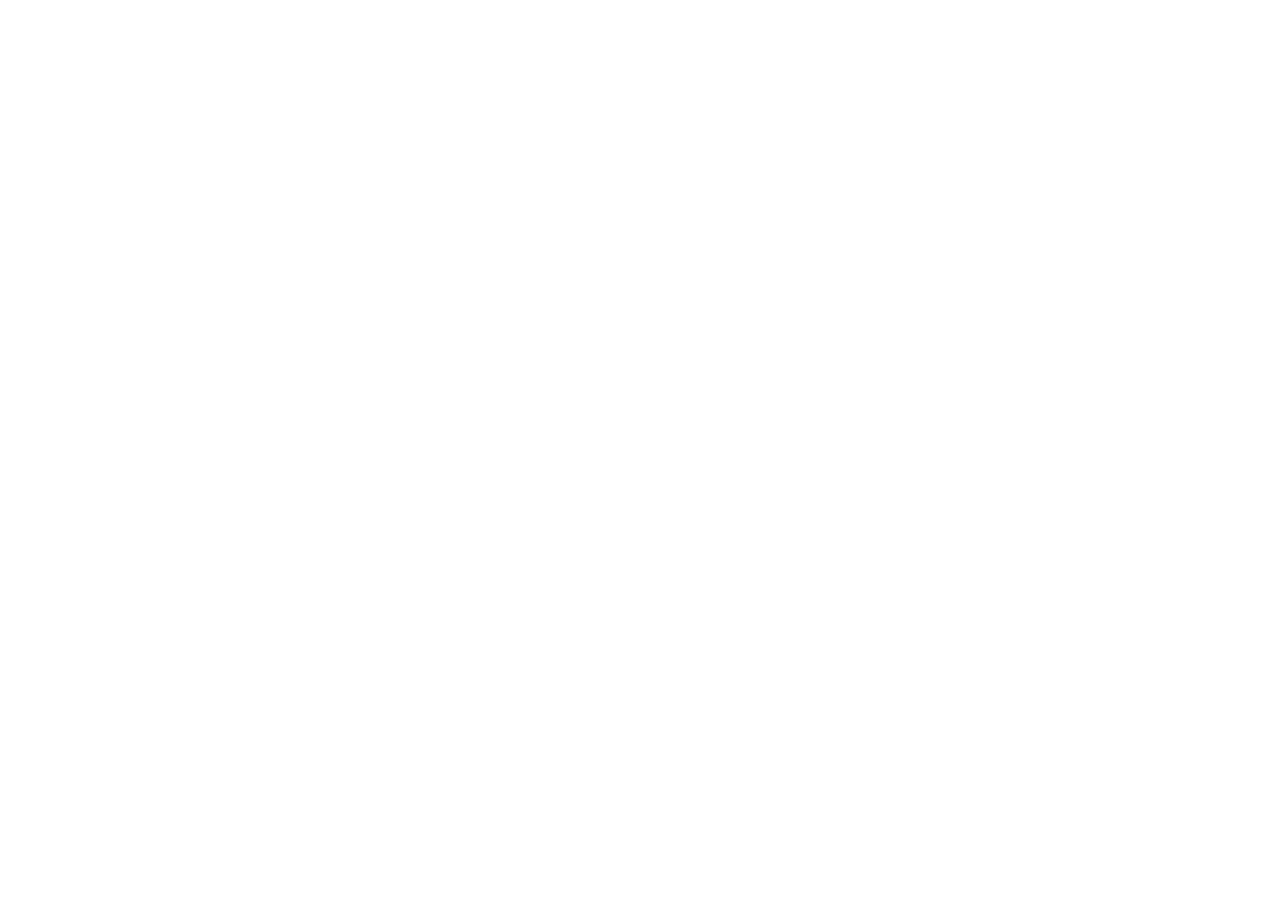
==== exercicios/ex026/mq004/index.html @ beadb569 "Criei o index" ====
<!DOCTYPE html>
<html lang="pt-br">
<head>
    <meta charset="UTF-8">
    <meta name="viewport" content="width=device-width, initial-scale=1.0">
    <title>Media Query</title>
</head>
<body>
    
</body>
</html>
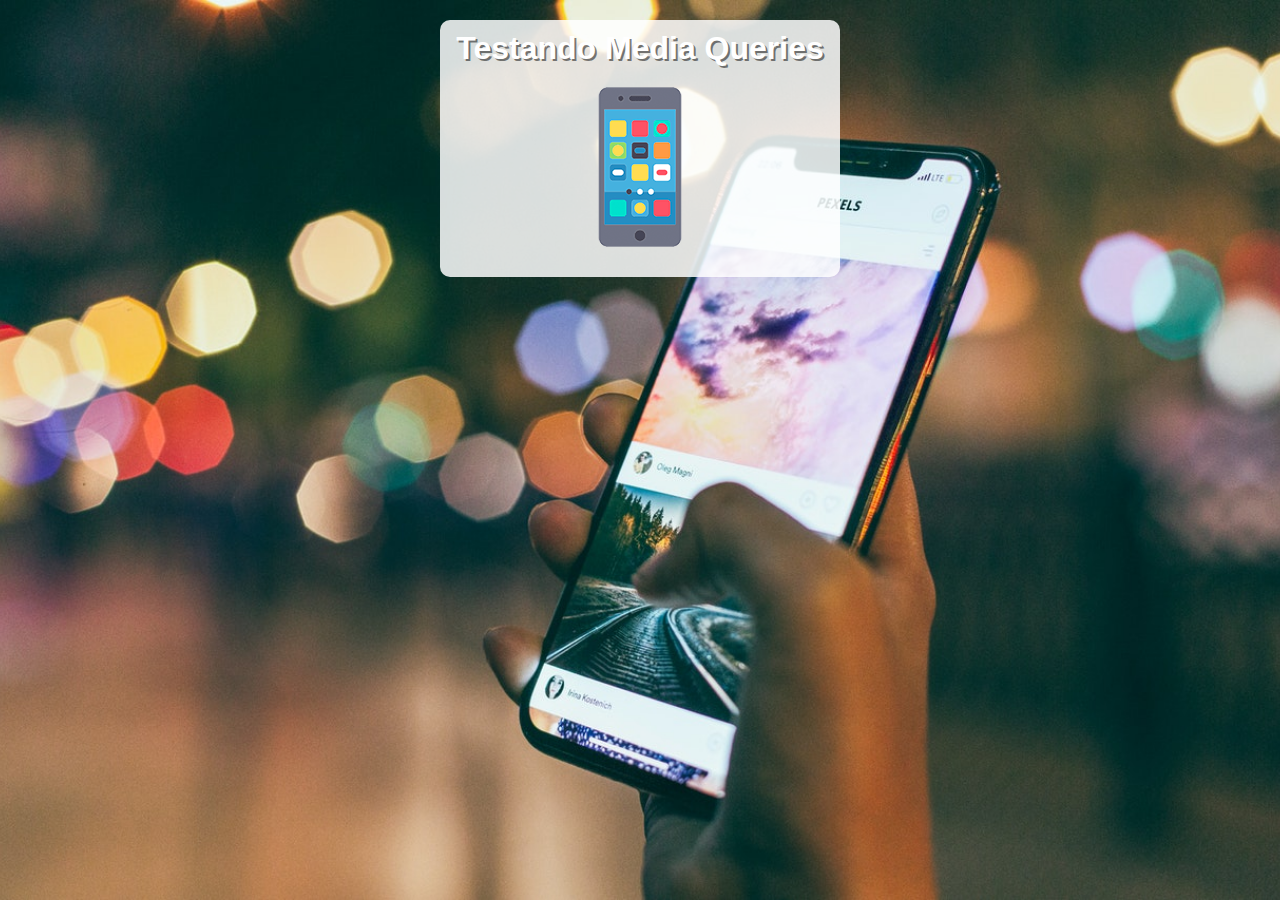
==== commit 1864f175: "Mobile First" ====
--- a/exercicios/ex026/mq004/index.html
+++ b/exercicios/ex026/mq004/index.html
@@ -4,8 +4,16 @@
     <meta charset="UTF-8">
     <meta name="viewport" content="width=device-width, initial-scale=1.0">
     <title>Media Query</title>
+    <link rel="stylesheet" href="estilos/media-query.css">
 </head>
 <body>
-    
+    <main>
+        <h1>Testando Media Queries</h1>
+        <img id="phone" src="imagens/icon-phone.png" alt="Acessando via smartphone">
+        <img id="tablet" src="imagens/icon-tablet.png" alt="Acessando via tablet">
+        <img id="print" src="imagens/icon-print.png" alt="Versão para impressão">
+        <img id="pc" src="imagens/icon-pc.png" alt="Versão para desktop">
+        <img id="tv" src="imagens/icon-tv.png" alt="Versão para TV">
+    </main>
 </body>
 </html>--- a/exercicios/ex026/mq004/estilos/media-query.css
+++ b/exercicios/ex026/mq004/estilos/media-query.css
@@ -0,0 +1,55 @@
+@charset "UTF-8";
+
+/* Todas as demais mídias */
+
+* {
+    font-family: Arial, Helvetica, sans-serif;
+    font-size: 1em;
+    margin: 0px;
+    padding: 0px;
+    box-sizing: border-box;
+
+}
+html {
+    height: 100vh;
+}
+body {
+    background: black url(../imagens/back-phone.jpg);
+    background-size: cover;
+    background-repeat: no-repeat;
+    background-position: center center;
+}
+main {
+    background-color: rgba(255, 255, 255, 0.842);
+    width: 400px;
+    margin: auto;
+    border-radius: 10px;
+    padding: 10px;
+    margin-top: 20px;
+    
+}
+h1 {
+    text-align: center;
+    color: white;
+    text-shadow: 2px 2px 0px rgba(0, 0, 0, 0.507);
+    font-size: 2em;
+}
+img {
+    display: block;
+    margin: auto;
+}
+img#phone {
+    display: block;
+}
+img#tablet {
+    display: none;
+}
+img#print {
+    display: none;
+}
+img#pc {
+    display: none;
+}
+img#tv {
+    display: none;
+}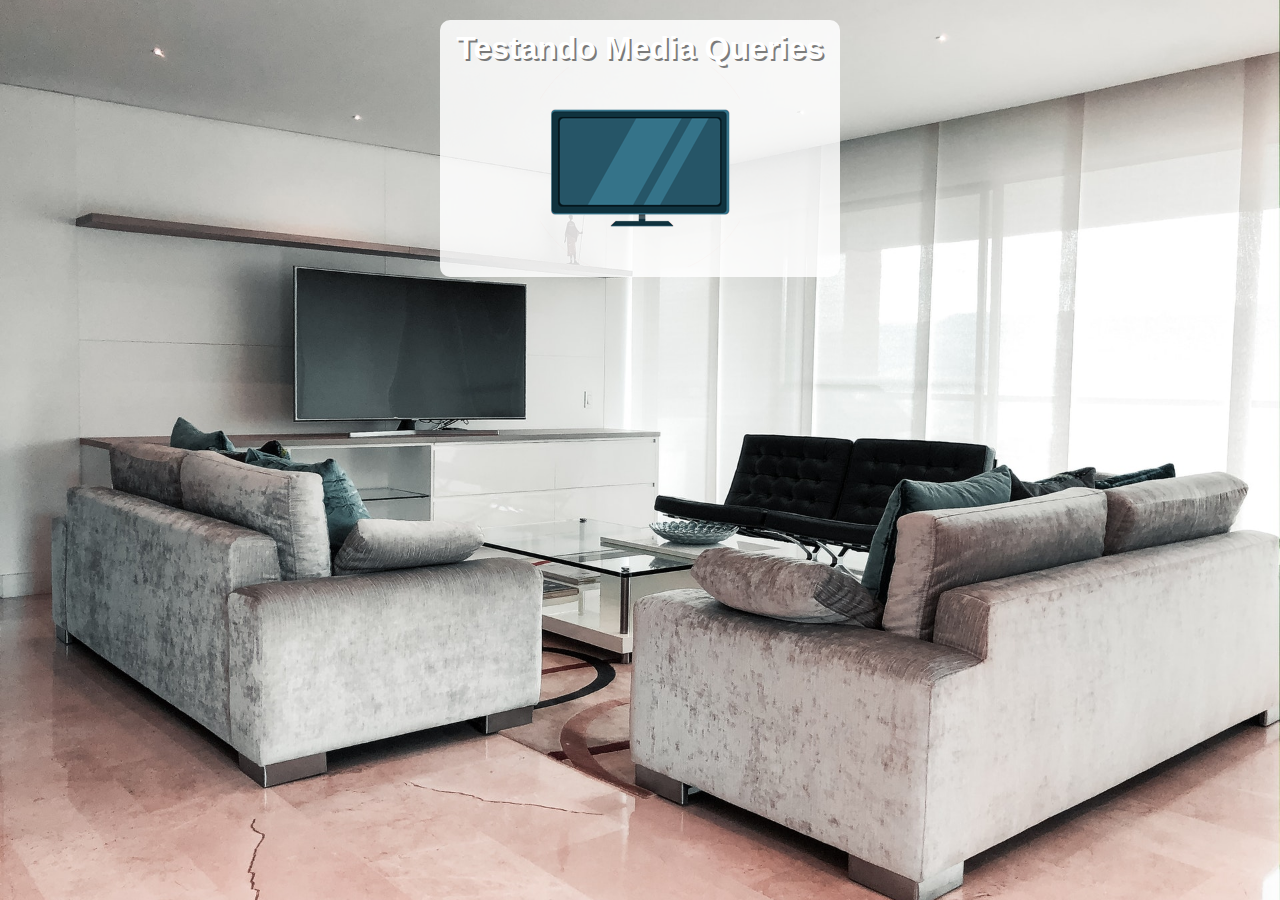
==== commit 4eeec8f0: "Media Query continuação" ====
--- a/exercicios/ex026/mq004/index.html
+++ b/exercicios/ex026/mq004/index.html
@@ -5,6 +5,7 @@
     <meta name="viewport" content="width=device-width, initial-scale=1.0">
     <title>Media Query</title>
     <link rel="stylesheet" href="estilos/media-query.css">
+    <link rel="stylesheet" href="estilos/style.css">
 </head>
 <body>
     <main>
--- a/exercicios/ex026/mq004/estilos/style.css
+++ b/exercicios/ex026/mq004/estilos/style.css
@@ -0,0 +1,114 @@
+@charset "UTF-8";
+
+/*Todas as mídias*/
+
+/*Typical Device Breakpoints
+------------------------------
+Mobile devices: de 320px até 480px
+iPads, Tablets: de 481px até 768px
+Small screens, laptops: de 769px até 1024px
+Desktops, large screens: de 1025px até 1200px
+Extra large screens, TV: acima de 1201px
+
+*/
+
+@media print {
+    body {
+        background-image: url(../imagens/back-print.jpg);/*desnecessário*/
+    }
+    main {
+        border: 2px solid black;
+        width: 90vw;
+    }
+    main::after {
+        content: 'Essa impressão foi feita através do site www.cursoemvideo.com';
+        text-decoration: overline;
+    }
+    main h1 {
+        text-shadow: none;
+        color: black;
+    }
+    img#phone {
+        display: none;
+    }
+    img#tablet {
+        display: none;
+    }
+    img#print {
+        display: block;
+    }
+    img#pc {
+        display: none;
+    }
+    img#tv {
+        display: none;
+    }
+}
+
+@media screen and (min-width: 481px) and (max-width: 768px) {
+    body {
+        background-image: url(../imagens/back-tablet.jpg);
+    }
+    img#phone {
+        display: none;
+    }
+    img#tablet {
+        display: block;
+    }
+    img#print {
+        display: none;
+    }
+    img#pc {
+        display: none;
+    }
+    img#tv {
+        display: none;
+    }
+}
+
+
+@media screen and (min-width: 769px) and (max-width: 1024px) {
+    
+}
+
+@media screen and (min-width: 1025px) and (max-width: 1200px) {
+    body {
+        background-image: url(../imagens/back-pc.jpg);
+    }
+    img#phone {
+        display: none;
+    }
+    img#tablet {
+        display: none;
+    }
+    img#print {
+        display: none;
+    }
+    img#pc {
+        display: block;
+    }
+    img#tv {
+        display: none;
+    }
+}
+
+@media screen and (min-width: 1201px) {
+    body {
+        background-image: url(../imagens/back-tv.jpg);
+    }
+    img#phone {
+        display: none;
+    }
+    img#tablet {
+        display: none;
+    }
+    img#print {
+        display: none;
+    }
+    img#pc {
+        display: none;
+    }
+    img#tv {
+        display: block;
+    }
+}